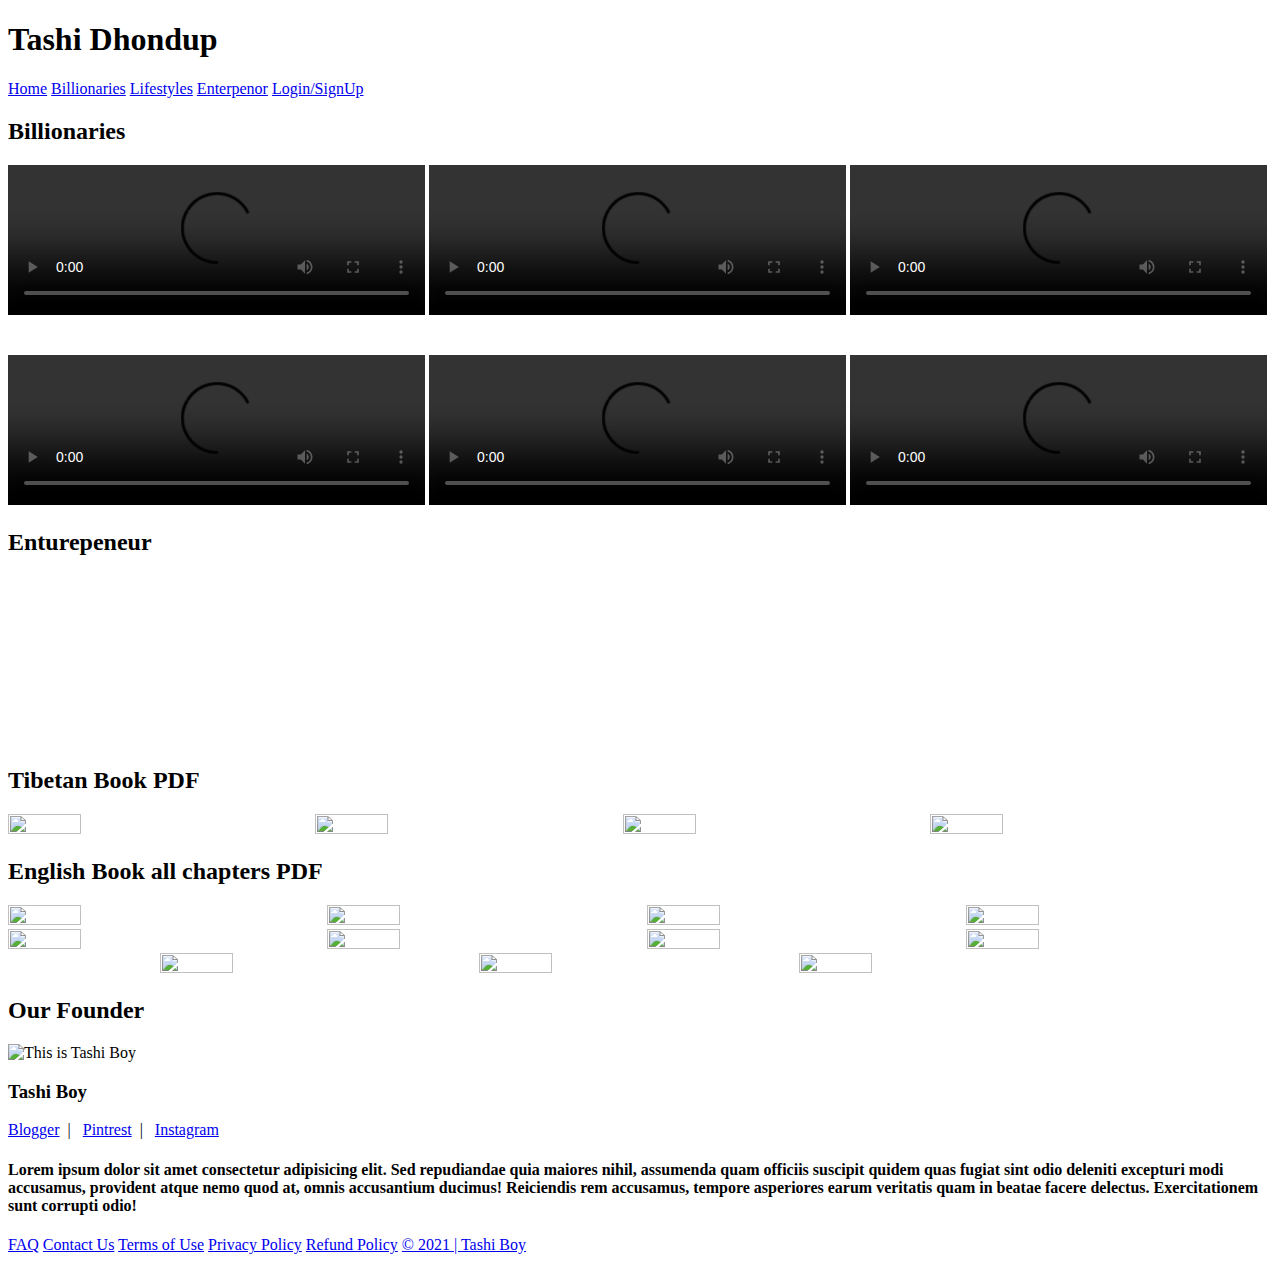
==== index.html @ 36d5dd25 "Add files via upload" ====
<!DOCTYPE html>
<html lang="en">
<head>
    <meta charset="UTF-8">
    <meta http-equiv="X-UA-Compatible" content="IE=edge">
    <meta name="viewport" content="width=device-width, initial-scale=1.0">
    <title>Tashi Dhondup | Home</title>
    <link rel="stylesheet" href="Style.css">
    <h1 class="important">Tashi Dhondup</h1>
    </head>
<nav>
    <a href="#">Home</a>
    <a href="#">Billionaries</a>
    <a href="#">Lifestyles</a>
    <a href="#">Enterpenor</a>
    <a href="#">Login/SignUp</a>
</nav>
<main>
    <section>
        <h2>Billionaries</h2>
        <video src="Billionaire/-- BILLIONAIRE Luxury Lifestyle Visualization _ Ri(480P).mp4" width="33%" poster="" controls></video>
        <video src="Billionaire/POWERFUL 11min Life of Billionaire Visualization V(720P_HD).mp4" width="33%" poster="" controls></video>
        <video src="Billionaire/Billionaires--_ Rich Lifestyle Of Billiona(720P_HD).mp4" width="33%" poster="" controls></video>
        <br>
        <br>
        <br>
        <video src="Billionaire/Life Of Billionaires _ Rich Lifestyle Of Billionai(720P_HD).mp4" width="33%" poster="" controls></video>
        <video src="Billionaire/Life Of Billionaires--_ Rich Lifestyle Of Billiona(720P_HD)_2.mp4" width="33%" poster="" controls></video>
        <video src="Billionaire/Life Of Billionaires--_ Rich Lifestyle Of Billiona(720P_HD)_3.mp4" width="33%" poster="" controls></video>
    </section>
    <section>
        <h2>Enturepeneur</h2>
        <iframe width="33%" height="75%" src="https://www.youtube.com/embed/DPR3p3EJADo" frameborder="0" allow="accelerometer; autoplay; clipboard-write; encrypted-media; gyroscope; picture-in-picture" frameborder="0" allow="accelerometer; autoplay; clipboard-write; encrypted-media; gyroscope; picture-in-picture" allowfullscreen></iframe>
        <iframe width="33%" height="75%" src="https://www.youtube.com/embed/KiX_gsg8V50" frameborder="0" allow="accelerometer; autoplay; clipboard-write; encrypted-media; gyroscope; picture-in-picture" frameborder="0" allow="accelerometer; autoplay; clipboard-write; encrypted-media; gyroscope; picture-in-picture" allowfullscreen></iframe>
        <iframe width="33%" height="75%" src="https://www.youtube.com/embed/rNiie01OqJQ" frameborder="0" allow="accelerometer; autoplay; clipboard-write; encrypted-media; gyroscope; picture-in-picture" frameborder="0" allow="accelerometer; autoplay; clipboard-write; encrypted-media; gyroscope; picture-in-picture" allowfullscreen></iframe>
    </section>
    <br>
    <section>
        <h2>Tibetan Book PDF</h2>
        <a target="_blank" href="PDF/Class 7 Tibetan.pdf"> <img src="Images/after2010-class7-206x300.jpg" alt="" width="24%" height="60%"></a>
        <a target="_blank" href="PDF/Class 7 Tibetan.pdf"> <img src="Images/after2010-class7-206x300.jpg" alt="" width="24%" height="60%"></a> 
        <a target="_blank" href="PDF/Class 7 Tibetan.pdf"> <img src="Images/after2010-class7-206x300.jpg" alt="" width="24%" height="60%"></a> 
        <a target="_blank" href="PDF/Class 7 Tibetan.pdf"> <img src="Images/after2010-class7-206x300.jpg" alt="" width="24%" height="60%"></a> 
    </section>
    <section>
        <h2>English Book all chapters PDF</h2>
        <a target="_blank" href="PDF/Class 7 English/gehc101.pdf"> <img src="PDF/Class 7 English/gehc1cp.jpg" alt="" width="24%" height="60%"></a> &nbsp;&nbsp;
        <a target="_blank" href="PDF/Class 7 English/gehc102.pdf"> <img src="PDF/Class 7 English/gehc1cp.jpg" alt="" width="24%" height="60%"></a> &nbsp;&nbsp;
        <a target="_blank" href="PDF/Class 7 English/gehc103.pdf"> <img src="PDF/Class 7 English/gehc1cp.jpg" alt="" width="24%" height="60%"></a> &nbsp;&nbsp;
        <a target="_blank" href="PDF/Class 7 English/gehc104.pdf"> <img src="PDF/Class 7 English/gehc1cp.jpg" alt="" width="24%" height="60%"></a> 
        <a target="_blank" href="PDF/Class 7 English/gehc105.pdf"> <img src="PDF/Class 7 English/gehc1cp.jpg" alt="" width="24%" height="60%"></a> &nbsp;&nbsp;
        <a target="_blank" href="PDF/Class 7 English/gehc106.pdf"> <img src="PDF/Class 7 English/gehc1cp.jpg" alt="" width="24%" height="60%"></a> &nbsp;&nbsp;
        <a target="_blank" href="PDF/Class 7 English/gehc107.pdf"> <img src="PDF/Class 7 English/gehc1cp.jpg" alt="" width="24%" height="60%"></a> &nbsp;&nbsp;
        <a target="_blank" href="PDF/Class 7 English/gehc108.pdf"> <img src="PDF/Class 7 English/gehc1cp.jpg" alt="" width="24%" height="60%"></a> &nbsp;&nbsp;&nbsp;&nbsp;&nbsp;&nbsp;&nbsp;&nbsp;&nbsp;&nbsp;&nbsp;&nbsp;&nbsp;&nbsp;&nbsp;&nbsp;&nbsp;&nbsp;&nbsp;&nbsp;&nbsp;&nbsp;&nbsp;&nbsp;&nbsp;&nbsp;&nbsp;&nbsp;&nbsp;&nbsp;&nbsp;&nbsp;&nbsp;&nbsp;&nbsp;&nbsp;&nbsp;
        <a target="_blank" href="PDF/Class 7 English/gehc109.pdf"> <img src="PDF/Class 7 English/gehc1cp.jpg" alt="" width="24%" height="60%"></a> &nbsp;&nbsp;
        <a target="_blank" href="PDF/Class 7 English/gehc110.pdf"> <img src="PDF/Class 7 English/gehc1cp.jpg" alt="" width="24%" height="60%"></a> &nbsp;&nbsp;
        <a target="_blank" href="PDF/Class 7 English/gehc1ps.pdf"> <img src="PDF/Class 7 English/gehc1cp.jpg" alt="" width="24%" height="60%"></a> &nbsp;&nbsp;
    </section>
    <section>
        <h2>
            Our Founder
        </h2>
        <img src="Images/TashiBoy Logo.jpg"  width="200" alt="This is Tashi Boy" class="centre">
        <h3>Tashi Boy</h3>
        <a href="http://tashiboyblogspot.com" target="_blank" rel="noopener noreferrer">Blogger</a>&nbsp;&nbsp;|&nbsp;&nbsp;
        <a href="https://www.pinterest.com/thisistashidhondup/_saved/" target="_blank" rel="noopener noreferrer">Pintrest</a>&nbsp;&nbsp;|&nbsp;&nbsp;
        <a href="http://www.instagram.com/thisistashidhondup" target="_blank" rel="noopener noreferrer">Instagram</a>

     <h4>Lorem ipsum dolor sit amet consectetur adipisicing elit. Sed repudiandae quia 
            maiores nihil, assumenda quam officiis suscipit quidem quas fugiat sint odio 
            deleniti excepturi modi accusamus, provident atque nemo quod at, omnis accusantium 
            ducimus! Reiciendis rem accusamus, tempore asperiores earum veritatis quam in beatae
             facere delectus. Exercitationem sunt corrupti odio!</h4>
    </section>
</main>

<footer>
    <a href="#">FAQ</a>
    <a href="#">Contact Us</a>
    <a href="#">Terms of Use</a>
    <a href="#">Privacy Policy</a>
    <a href="#">Refund Policy</a>
    <a href="#">&copy; 2021 | Tashi Boy</a>
</footer>
</html>
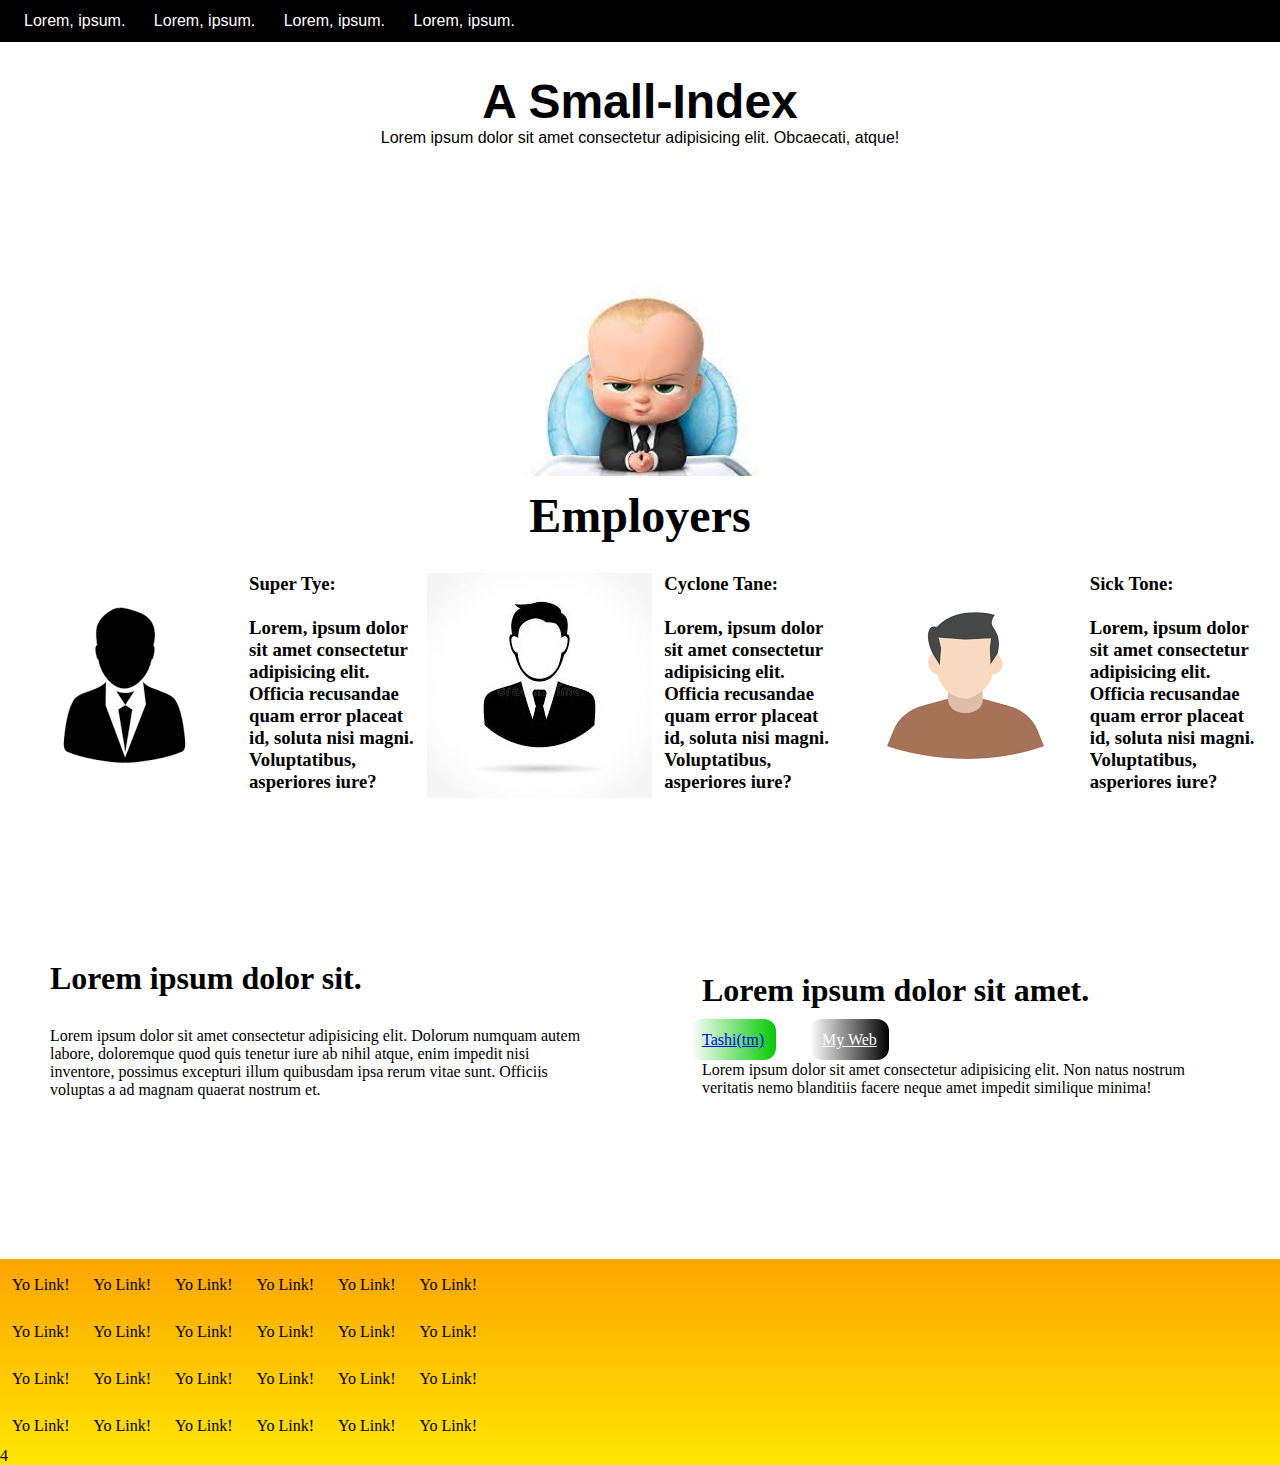
==== commit 4002d8b3: "Add files via upload" ====
--- a/index.html
+++ b/index.html
@@ -1,85 +1,85 @@
 <!DOCTYPE html>
 <html lang="en">
-<head>
+<head> 
     <meta charset="UTF-8">
     <meta http-equiv="X-UA-Compatible" content="IE=edge">
     <meta name="viewport" content="width=device-width, initial-scale=1.0">
-    <title>Tashi Dhondup | Home</title>
-    <link rel="stylesheet" href="Style.css">
-    <h1 class="important">Tashi Dhondup</h1>
-    </head>
-<nav>
-    <a href="#">Home</a>
-    <a href="#">Billionaries</a>
-    <a href="#">Lifestyles</a>
-    <a href="#">Enterpenor</a>
-    <a href="#">Login/SignUp</a>
-</nav>
-<main>
-    <section>
-        <h2>Billionaries</h2>
-        <video src="Billionaire/-- BILLIONAIRE Luxury Lifestyle Visualization _ Ri(480P).mp4" width="33%" poster="" controls></video>
-        <video src="Billionaire/POWERFUL 11min Life of Billionaire Visualization V(720P_HD).mp4" width="33%" poster="" controls></video>
-        <video src="Billionaire/Billionaires--_ Rich Lifestyle Of Billiona(720P_HD).mp4" width="33%" poster="" controls></video>
-        <br>
-        <br>
-        <br>
-        <video src="Billionaire/Life Of Billionaires _ Rich Lifestyle Of Billionai(720P_HD).mp4" width="33%" poster="" controls></video>
-        <video src="Billionaire/Life Of Billionaires--_ Rich Lifestyle Of Billiona(720P_HD)_2.mp4" width="33%" poster="" controls></video>
-        <video src="Billionaire/Life Of Billionaires--_ Rich Lifestyle Of Billiona(720P_HD)_3.mp4" width="33%" poster="" controls></video>
-    </section>
-    <section>
-        <h2>Enturepeneur</h2>
-        <iframe width="33%" height="75%" src="https://www.youtube.com/embed/DPR3p3EJADo" frameborder="0" allow="accelerometer; autoplay; clipboard-write; encrypted-media; gyroscope; picture-in-picture" frameborder="0" allow="accelerometer; autoplay; clipboard-write; encrypted-media; gyroscope; picture-in-picture" allowfullscreen></iframe>
-        <iframe width="33%" height="75%" src="https://www.youtube.com/embed/KiX_gsg8V50" frameborder="0" allow="accelerometer; autoplay; clipboard-write; encrypted-media; gyroscope; picture-in-picture" frameborder="0" allow="accelerometer; autoplay; clipboard-write; encrypted-media; gyroscope; picture-in-picture" allowfullscreen></iframe>
-        <iframe width="33%" height="75%" src="https://www.youtube.com/embed/rNiie01OqJQ" frameborder="0" allow="accelerometer; autoplay; clipboard-write; encrypted-media; gyroscope; picture-in-picture" frameborder="0" allow="accelerometer; autoplay; clipboard-write; encrypted-media; gyroscope; picture-in-picture" allowfullscreen></iframe>
-    </section>
-    <br>
-    <section>
-        <h2>Tibetan Book PDF</h2>
-        <a target="_blank" href="PDF/Class 7 Tibetan.pdf"> <img src="Images/after2010-class7-206x300.jpg" alt="" width="24%" height="60%"></a>
-        <a target="_blank" href="PDF/Class 7 Tibetan.pdf"> <img src="Images/after2010-class7-206x300.jpg" alt="" width="24%" height="60%"></a> 
-        <a target="_blank" href="PDF/Class 7 Tibetan.pdf"> <img src="Images/after2010-class7-206x300.jpg" alt="" width="24%" height="60%"></a> 
-        <a target="_blank" href="PDF/Class 7 Tibetan.pdf"> <img src="Images/after2010-class7-206x300.jpg" alt="" width="24%" height="60%"></a> 
-    </section>
-    <section>
-        <h2>English Book all chapters PDF</h2>
-        <a target="_blank" href="PDF/Class 7 English/gehc101.pdf"> <img src="PDF/Class 7 English/gehc1cp.jpg" alt="" width="24%" height="60%"></a> &nbsp;&nbsp;
-        <a target="_blank" href="PDF/Class 7 English/gehc102.pdf"> <img src="PDF/Class 7 English/gehc1cp.jpg" alt="" width="24%" height="60%"></a> &nbsp;&nbsp;
-        <a target="_blank" href="PDF/Class 7 English/gehc103.pdf"> <img src="PDF/Class 7 English/gehc1cp.jpg" alt="" width="24%" height="60%"></a> &nbsp;&nbsp;
-        <a target="_blank" href="PDF/Class 7 English/gehc104.pdf"> <img src="PDF/Class 7 English/gehc1cp.jpg" alt="" width="24%" height="60%"></a> 
-        <a target="_blank" href="PDF/Class 7 English/gehc105.pdf"> <img src="PDF/Class 7 English/gehc1cp.jpg" alt="" width="24%" height="60%"></a> &nbsp;&nbsp;
-        <a target="_blank" href="PDF/Class 7 English/gehc106.pdf"> <img src="PDF/Class 7 English/gehc1cp.jpg" alt="" width="24%" height="60%"></a> &nbsp;&nbsp;
-        <a target="_blank" href="PDF/Class 7 English/gehc107.pdf"> <img src="PDF/Class 7 English/gehc1cp.jpg" alt="" width="24%" height="60%"></a> &nbsp;&nbsp;
-        <a target="_blank" href="PDF/Class 7 English/gehc108.pdf"> <img src="PDF/Class 7 English/gehc1cp.jpg" alt="" width="24%" height="60%"></a> &nbsp;&nbsp;&nbsp;&nbsp;&nbsp;&nbsp;&nbsp;&nbsp;&nbsp;&nbsp;&nbsp;&nbsp;&nbsp;&nbsp;&nbsp;&nbsp;&nbsp;&nbsp;&nbsp;&nbsp;&nbsp;&nbsp;&nbsp;&nbsp;&nbsp;&nbsp;&nbsp;&nbsp;&nbsp;&nbsp;&nbsp;&nbsp;&nbsp;&nbsp;&nbsp;&nbsp;&nbsp;
-        <a target="_blank" href="PDF/Class 7 English/gehc109.pdf"> <img src="PDF/Class 7 English/gehc1cp.jpg" alt="" width="24%" height="60%"></a> &nbsp;&nbsp;
-        <a target="_blank" href="PDF/Class 7 English/gehc110.pdf"> <img src="PDF/Class 7 English/gehc1cp.jpg" alt="" width="24%" height="60%"></a> &nbsp;&nbsp;
-        <a target="_blank" href="PDF/Class 7 English/gehc1ps.pdf"> <img src="PDF/Class 7 English/gehc1cp.jpg" alt="" width="24%" height="60%"></a> &nbsp;&nbsp;
-    </section>
-    <section>
-        <h2>
-            Our Founder
-        </h2>
-        <img src="Images/TashiBoy Logo.jpg"  width="200" alt="This is Tashi Boy" class="centre">
-        <h3>Tashi Boy</h3>
-        <a href="http://tashiboyblogspot.com" target="_blank" rel="noopener noreferrer">Blogger</a>&nbsp;&nbsp;|&nbsp;&nbsp;
-        <a href="https://www.pinterest.com/thisistashidhondup/_saved/" target="_blank" rel="noopener noreferrer">Pintrest</a>&nbsp;&nbsp;|&nbsp;&nbsp;
-        <a href="http://www.instagram.com/thisistashidhondup" target="_blank" rel="noopener noreferrer">Instagram</a>
+    <title>Small Index</title>
+    <link rel="stylesheet" href="index.css">
+</head>
+<body>
+    <div class="aa">
+        <a class="a04 a"href="#">Lorem, ipsum.</a>
+        <a class="a05 a"href="#">Lorem, ipsum.</a>
+        <a class="a06 a"href="#">Lorem, ipsum.</a>
+        <a class="a07 a"href="#">Lorem, ipsum.</a>
+    </div>
+    <div class="smin">
+        <h1 class="h11">A Small-Index</h1>
+        <p class="p01">Lorem ipsum dolor sit amet consectetur adipisicing elit. Obcaecati, atque!</p>
+    </div>
 
-     <h4>Lorem ipsum dolor sit amet consectetur adipisicing elit. Sed repudiandae quia 
-            maiores nihil, assumenda quam officiis suscipit quidem quas fugiat sint odio 
-            deleniti excepturi modi accusamus, provident atque nemo quod at, omnis accusantium 
-            ducimus! Reiciendis rem accusamus, tempore asperiores earum veritatis quam in beatae
-             facere delectus. Exercitationem sunt corrupti odio!</h4>
-    </section>
-</main>
+    <div class="sin1">
+        <img src="./Image/yoboss.jfif" alt="" width="25%"height="25%" class="i01">
+        <h2 class="h20">Employers</h2>
+        <div class="i1">
+        <img class="i02 i"src="./Image/mane.png" alt="" width="25%"height="25%">
+        <h3 class="h31">Super Tye: <br><br> Lorem, ipsum dolor sit amet consectetur adipisicing elit. Officia recusandae quam error placeat id, soluta nisi magni. Voluptatibus, asperiores iure?</h3>
+        <img class="i03 i"src="./Image/mani.jfif" alt="" width="25%"height="25%">
+        <h3 class="h32 i">Cyclone Tane: <br><br> Lorem, ipsum dolor sit amet consectetur adipisicing elit. Officia recusandae quam error placeat id, soluta nisi magni. Voluptatibus, asperiores iure?</h3>
+        <img class="i04 i"src="./Image/yoman.png" alt="" width="25%"height="25%">
+        <h3 class="h33">Sick Tone: <br><br> Lorem, ipsum dolor sit amet consectetur adipisicing elit. Officia recusandae quam error placeat id, soluta nisi magni. Voluptatibus, asperiores iure?</h3>
+        </div>
+    </div>
 
-<footer>
-    <a href="#">FAQ</a>
-    <a href="#">Contact Us</a>
-    <a href="#">Terms of Use</a>
-    <a href="#">Privacy Policy</a>
-    <a href="#">Refund Policy</a>
-    <a href="#">&copy; 2021 | Tashi Boy</a>
-</footer>
+    <div class="sin2">
+        <div class="hid1">
+            <div class="box">
+            <h1 class="h12">Lorem ipsum dolor sit.</h1>
+            <p class="p02">Lorem ipsum dolor sit amet consectetur adipisicing elit. Dolorum numquam autem labore, doloremque quod quis tenetur iure ab nihil atque, enim impedit nisi inventore, possimus excepturi illum quibusdam ipsa rerum vitae sunt. Officiis voluptas a ad magnam quaerat nostrum et.</p>
+            </div>
+            <div class="box">
+            <h1 class="fjkls">Lorem ipsum dolor sit amet.</h1>
+            <a class="a01 a34" href="My Website™ Files/tashi™.html">Tashi(tm)</a>
+            <a class="a02 a34" href="My Website™ Files/myweb.html">My Web</a>
+            <p class="p03">Lorem ipsum dolor sit amet consectetur adipisicing elit. Non natus nostrum veritatis nemo blanditiis facere neque amet impedit similique minima!</p>
+            </div>
+        </div>
+    </div>
+
+    <footer class="fit">
+        <ul class="u1l">
+            <a href="#" class="a08 a00"><li class="l1i">Yo Link!</li></a>
+            <a href="#" class="a09 a00"><li class="l1i">Yo Link!</li></a>
+            <a href="#" class="a10 a00"><li class="l1i">Yo Link!</li></a>
+            <a href="#" class="a11 a00"><li class="l1i">Yo Link!</li></a>
+            <a href="#" class="a12 a00"><li class="l1i">Yo Link!</li></a>
+            <a href="#" class="a13 a00"><li class="l1i">Yo Link!</li></a>
+        </ul>
+        <ul class="u1l">
+            <a href="#" class="a08 a00"><li class="l1i">Yo Link!</li></a>
+            <a href="#" class="a09 a00"><li class="l1i">Yo Link!</li></a>
+            <a href="#" class="a10 a00"><li class="l1i">Yo Link!</li></a>
+            <a href="#" class="a11 a00"><li class="l1i">Yo Link!</li></a>
+            <a href="#" class="a12 a00"><li class="l1i">Yo Link!</li></a>
+            <a href="#" class="a13 a00"><li class="l1i">Yo Link!</li></a>
+        </ul>
+        <ul class="u1l">
+            <a href="#" class="a08 a00"><li class="l1i">Yo Link!</li></a>
+            <a href="#" class="a09 a00"><li class="l1i">Yo Link!</li></a>
+            <a href="#" class="a10 a00"><li class="l1i">Yo Link!</li></a>
+            <a href="#" class="a11 a00"><li class="l1i">Yo Link!</li></a>
+            <a href="#" class="a12 a00"><li class="l1i">Yo Link!</li></a>
+            <a href="#" class="a13 a00"><li class="l1i">Yo Link!</li></a>
+        </ul>
+        <ul class="u1l">
+            <a href="#" class="a08 a00"><li class="l1i">Yo Link!</li></a>
+            <a href="#" class="a09 a00"><li class="l1i">Yo Link!</li></a>
+            <a href="#" class="a10 a00"><li class="l1i">Yo Link!</li></a>
+            <a href="#" class="a11 a00"><li class="l1i">Yo Link!</li></a>
+            <a href="#" class="a12 a00"><li class="l1i">Yo Link!</li></a>
+            <a href="#" class="a13 a00"><li class="l1i">Yo Link!</li></a>
+        </ul>4
+    </footer>
+</body>
 </html>--- a/index.css
+++ b/index.css
@@ -0,0 +1,148 @@
+*{
+    margin: 0;
+    padding: 0;
+    box-sizing: border-box;
+}
+
+.aa{
+    background-color: black;
+    color: white;
+    padding: 12px;
+    text-decoration: none;
+    font-family: -apple-system, BlinkMacSystemFont, 'Segoe UI', Roboto, Oxygen, Ubuntu, Cantarell, 'Open Sans', 'Helvetica Neue', sans-serif;
+}
+.a{
+    text-decoration: none;
+    color: white;
+    padding: 12px;
+}
+/* .a4,.a5,
+.a6,.a7{
+    border: 2px solid white;
+} */
+
+.smin{
+    font-family: -apple-system, BlinkMacSystemFont, 'Segoe UI', Roboto, Oxygen, Ubuntu, Cantarell, 'Open Sans', 'Helvetica Neue', sans-serif;
+    margin-bottom: 50px;
+    padding-left: 30px;
+    padding: 12px;
+    text-align: center;
+    margin-top: 20px;
+    margin-bottom: 100px;
+}
+.h11{
+    font-size: 3rem;
+}
+/* .p01{
+
+} */
+
+.sin1{
+    font-family: fantasy;
+    padding: 12px;
+    margin-top: 20px;
+    margin-bottom: 100px;
+}
+.i01{
+    margin: auto;
+    display: block;
+    padding: 12px;
+}
+.h20{
+    text-align: center;
+    font-size: 3rem;
+    margin-bottom: 30px;
+} 
+.i1{
+    width: 100%;
+    display: flex;
+}
+.i{
+    padding-right: 12px;
+}
+h3{
+    display: flex;
+    width: 100%;
+}
+
+.sin2{
+    margin-top: 20px;
+    margin-bottom: 100px;
+    font-family: cursive;
+    width: 100%;
+    height: 50%;
+} 
+/* header{
+    width: 50%;
+    float: left;
+    /* margin-top: 20px; */
+    /* margin-bottom: 100px; */
+    /* padding: 10px;
+    height: 300px; */
+/* } */ 
+.h12{
+    margin-bottom: 30px;
+}
+.box{
+    float: left;
+    width: 50%;
+    padding: 50px;
+}
+.hid1:after{
+    content: "";
+    display: table;
+    clear: both;
+    margin-top: 20px;
+    margin-bottom: 100px;
+}
+.fjkls{
+    padding: 12px;
+    margin-bottom: 10px;
+}
+.a01{
+    background: linear-gradient(to right, rgb(255, 255, 255), rgb(5, 201, 5));
+    padding: 12px;
+    border-radius: 12px;
+}
+.a02{
+    background: linear-gradient(to right, rgb(255, 255, 255), rgb(0, 0, 0));
+    color: white;
+    padding: 12px;
+    border-radius: 12px;
+}
+.a01:hover{
+    background: linear-gradient(to right, rgb(5, 201, 5), white);
+    padding: 12px;
+    border-radius: 12px;
+}
+.a02:hover{
+    background: linear-gradient(to right, black, rgb(255, 255, 255));
+    color: white;
+    padding: 12px;
+    border-radius: 12px;
+}
+.a34{
+    padding: 12px;
+    margin-right: 30px;
+}
+.p03{
+    padding: 12px;
+    /* margin-top: 30px; */
+}
+
+footer{
+    background: linear-gradient(to top, rgb(255, 230, 0), orange);
+}
+.u1l{
+    display: flex;
+    list-style-type: none;
+    padding-top: 5px;
+}
+.a00{
+    padding: 12px;
+    color: black;
+    text-decoration: none;
+}
+.u2l{
+    float: right;
+}